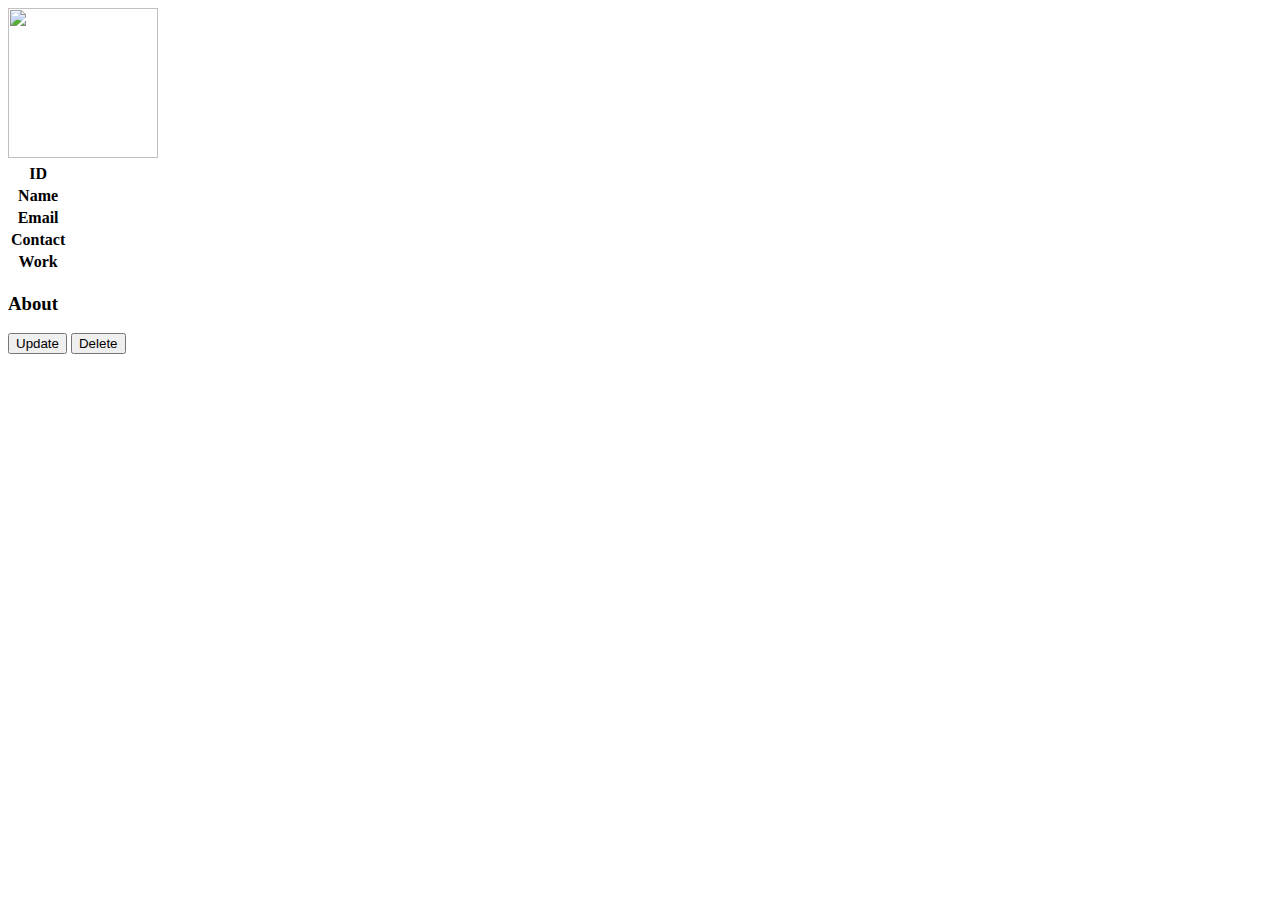
==== SmartContactManager/src/main/resources/templates/normal/contact_detail.html @ 5d189c08 "adding view contacts functionality for the respective users" ====
<!DOCTYPE html>
<html lang="en" xmlns:th="http://www.thymleaf.org" th:replace="normal/userbase::layout(~{::section})">
<head>
<meta charset="ISO-8859-1">
<title>Contact detail</title>
</head>
<body>
	<section>
		<div class="card mr-3 ml-3 mt-4">
			<div class="card-body">
				<div class="container text-center">
					<img src="" class="rounded-circle" style="height: 150px; width: 150px;" th:src="@{'/img/'+${contact.image}}" alt="" />

					<table class="table mt-2">
						<thead>
							<tr>
								<th scope="row">ID</th>
								<td th:text="${contact.cid}"></td>
							</tr>
						</thead>
						<tbody>
							<tr>
								<th scope="row">Name</th>
								<td th:text="${contact.name}+${contact.secondName}"></td>
							</tr>
							<tr>
								<th scope="row">Email</th>
								<td th:text="${contact.email}"></td>
							</tr>
							<tr>
								<th scope="row">Contact</th>
								<td th:text="${contact.phone}"></td>
							</tr>
							<tr>
								<th scope="row">Work</th>
								<td th:text="${contact.work}"></td>
							</tr>

						</tbody>
					</table>
					<div class="container mt-3">
						<h3>About</h3>
						<th:block th:utext="${contact.about}"></th:block>
					</div>

				</div>
				<button class="btn btn-primary btn-sm btn-block">Update</button>
				<button class="btn btn-danger btn-sm btn-block">Delete</button>

			</div>







		</div>

	</section>


</body>
</html>
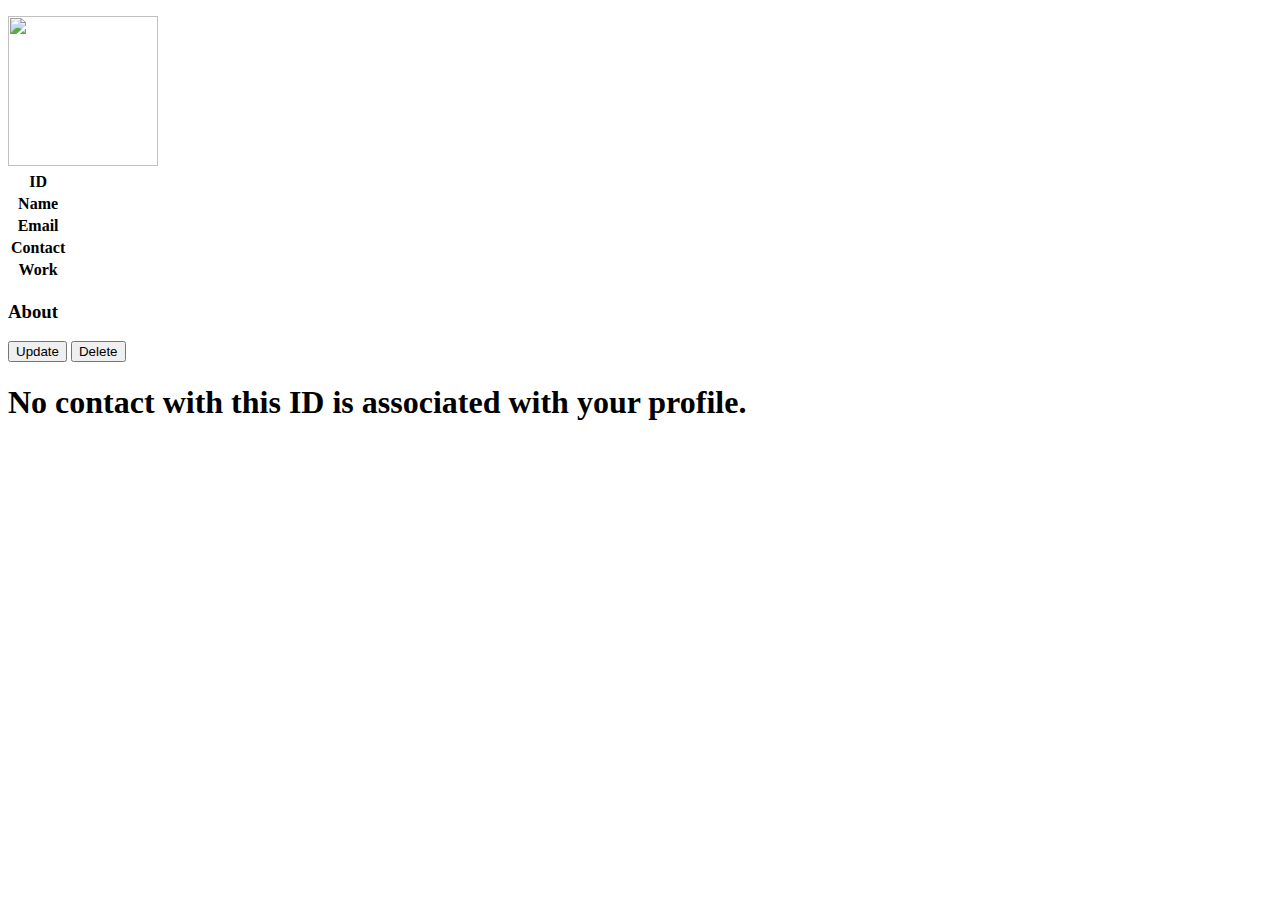
==== commit 8db8581a: "resolved security bug related to other user deleting some other records and implemented delete funct" ====
--- a/SmartContactManager/src/main/resources/templates/normal/contact_detail.html
+++ b/SmartContactManager/src/main/resources/templates/normal/contact_detail.html
@@ -6,7 +6,11 @@
 </head>
 <body>
 	<section>
-		<div class="card mr-3 ml-3 mt-4">
+		<div th:if="${session.message}" th:classappend=${session.message.type} class="mt-5" role="alert">
+			<p th:text="${session.message.content}" />
+			<th:block th:text="${#session.removeAttribute('message')}"></th:block>
+		</div>
+		<div class="card mr-3 ml-3 mt-4" th:if="${contact}">
 			<div class="card-body">
 				<div class="container text-center">
 					<img src="" class="rounded-circle" style="height: 150px; width: 150px;" th:src="@{'/img/'+${contact.image}}" alt="" />
@@ -48,14 +52,10 @@
 				<button class="btn btn-danger btn-sm btn-block">Delete</button>
 
 			</div>
+		</div>
+		<h1 class="mt-5" th:unless="${contact}">No contact with this ID is associated with your profile.</h1>
 
 
-
-
-
-
-
-		</div>
 
 	</section>
 
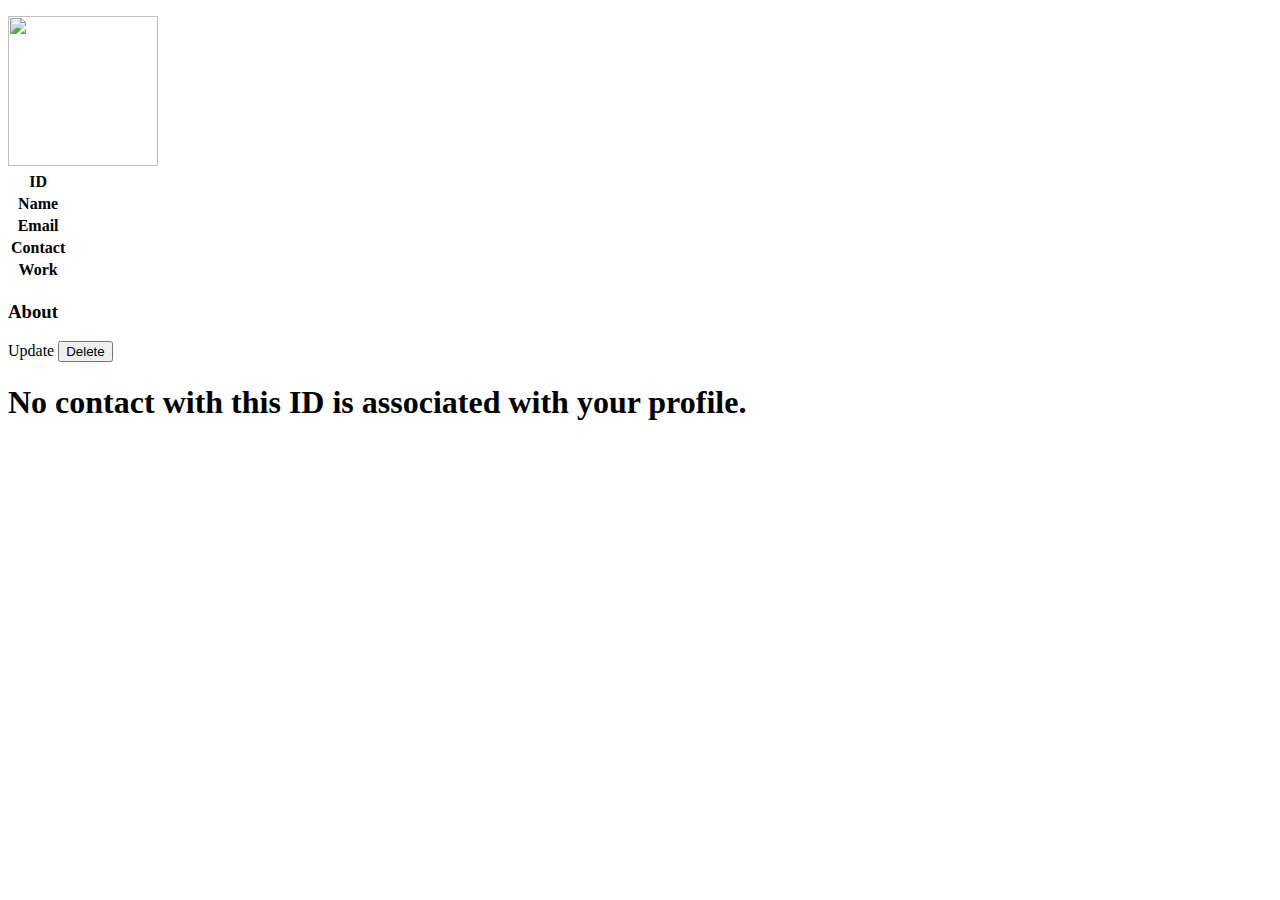
==== commit 9e563ab3: "resolving delete bug and adding update contact functionality" ====
--- a/SmartContactManager/src/main/resources/templates/normal/contact_detail.html
+++ b/SmartContactManager/src/main/resources/templates/normal/contact_detail.html
@@ -48,8 +48,8 @@
 					</div>
 
 				</div>
-				<button class="btn btn-primary btn-sm btn-block">Update</button>
-				<button class="btn btn-danger btn-sm btn-block">Delete</button>
+				<a th:href="@{'/user/'+${contact.cid}+'/update'}" class="btn btn-primary btn-sm btn-block">Update</a>
+				<button th:onclick="|deleteContact(${contact.cid})|" class="btn btn-danger btn-sm btn-block">Delete</button>
 
 			</div>
 		</div>
